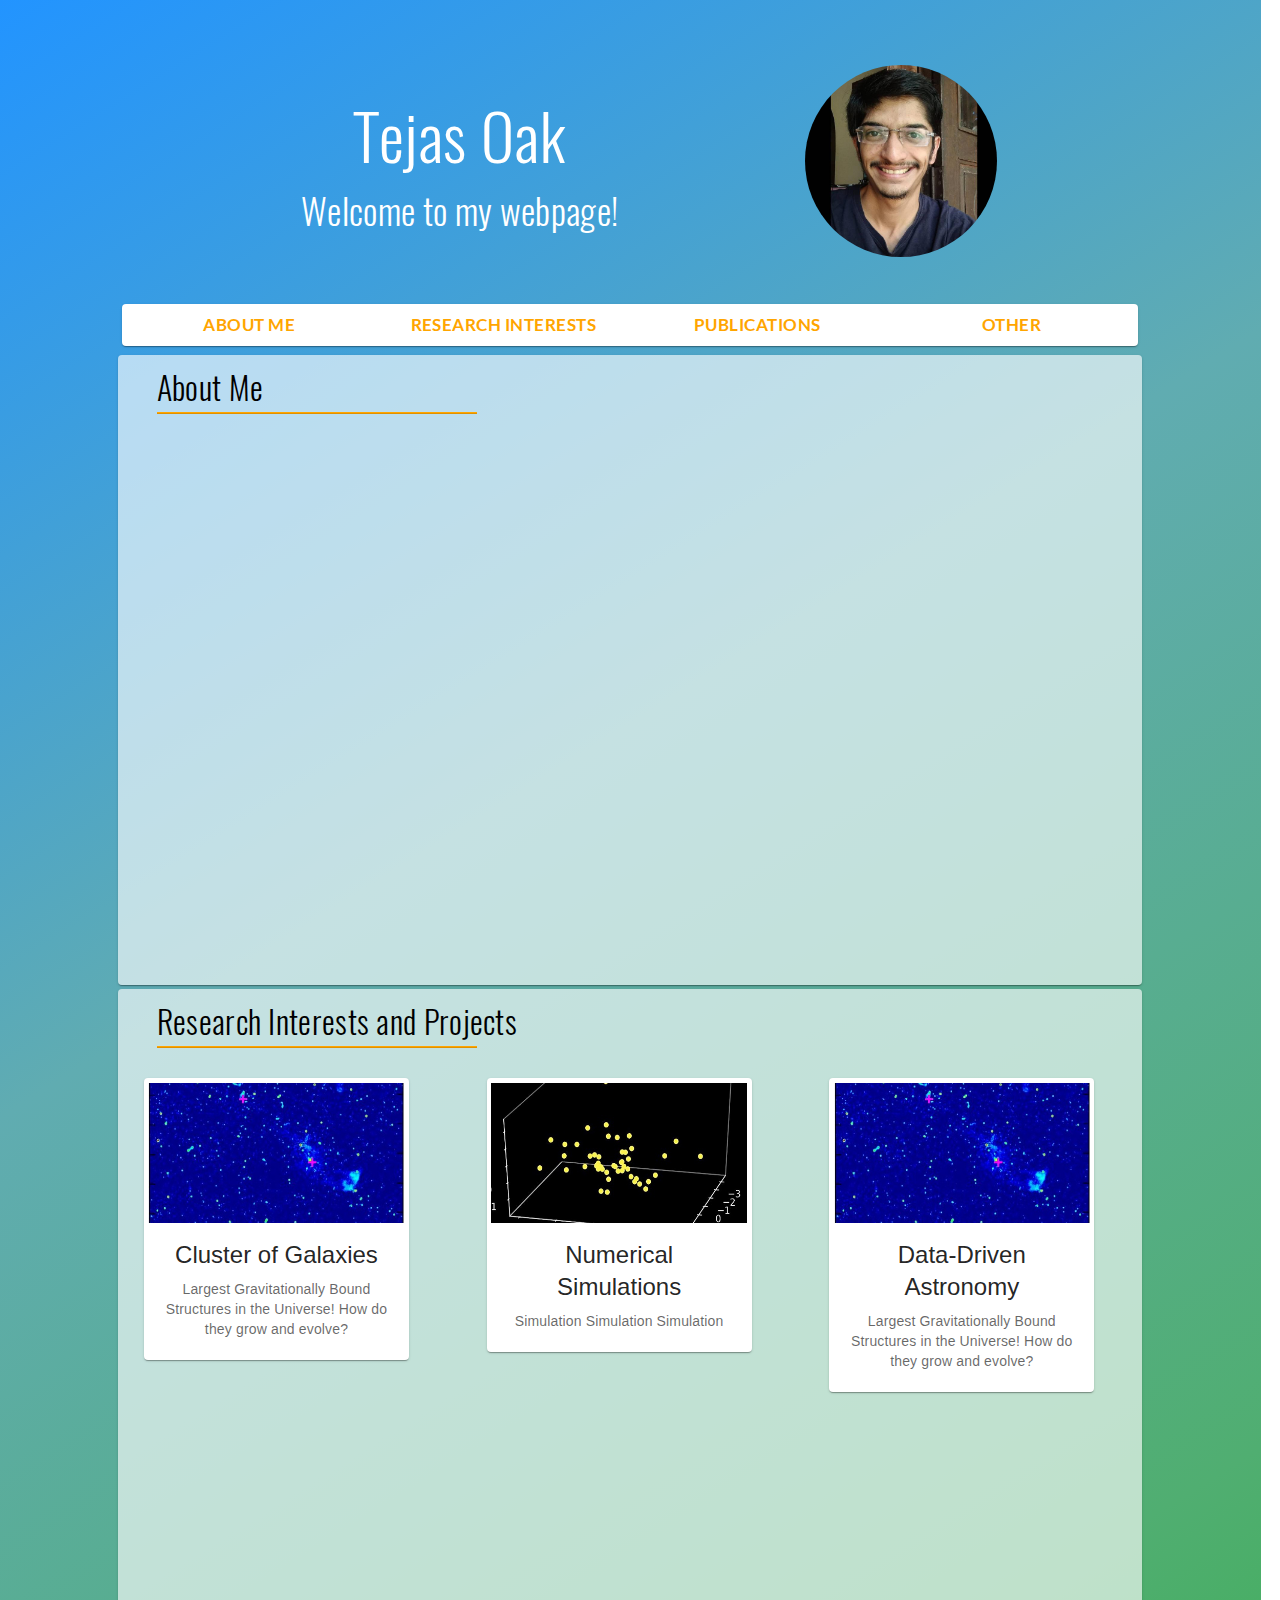
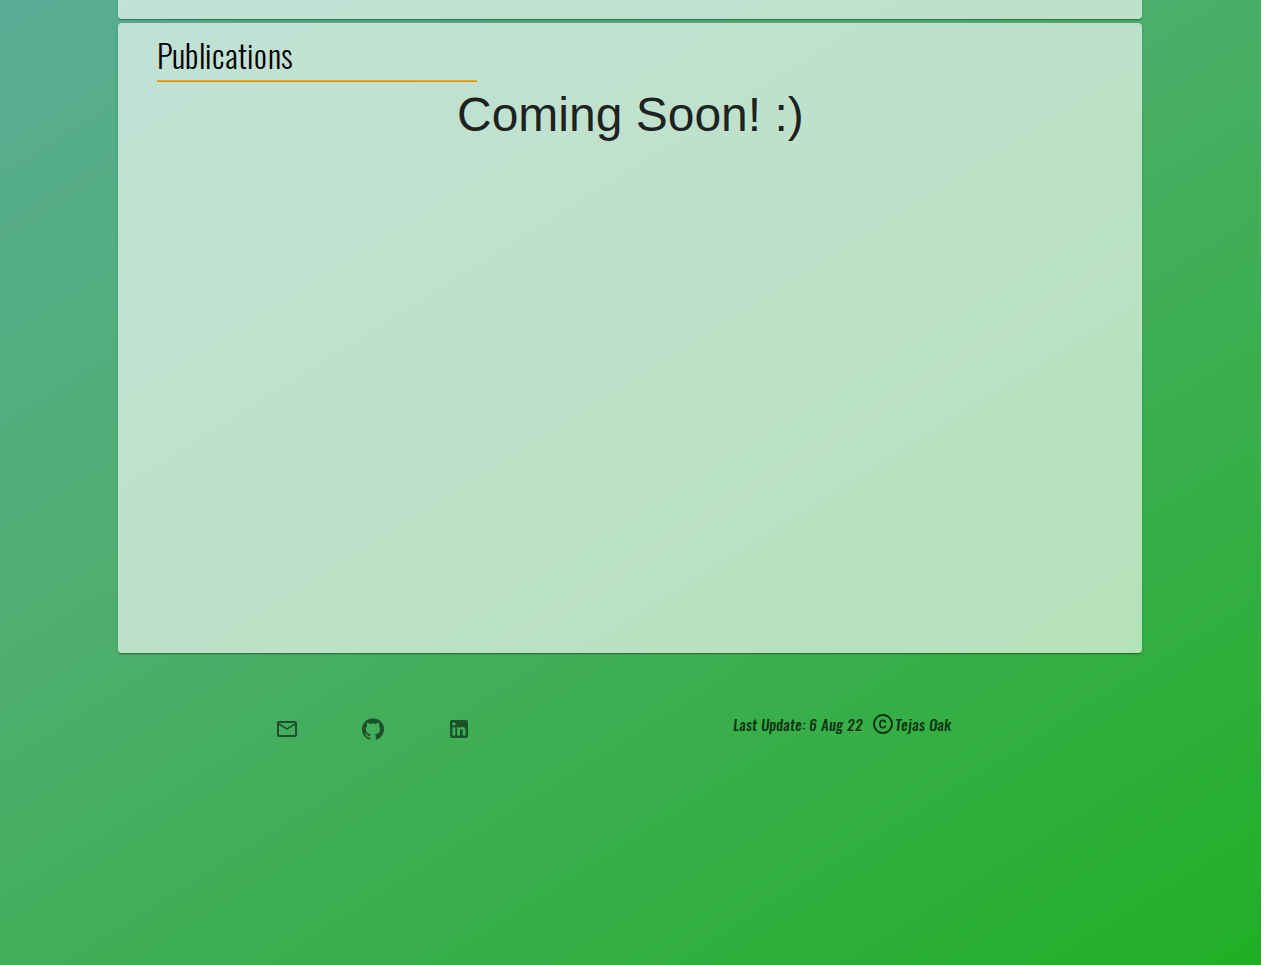
==== index.html @ af574f29 "Dynamics Added" ====
<!doctype html><html lang="en"><head><meta charset="utf-8"/><meta name="viewport" content="width=device-width,initial-scale=1"/><meta name="theme-color" content="#000000"/><link rel="manifest" href="/manifest.json"/><title>Tejas Oak's Webpage</title><script defer="defer" src="/static/js/main.bc18a4d0.js"></script><link href="/static/css/main.1aecf9fc.css" rel="stylesheet"></head><body><noscript>You need to enable JavaScript to run this app.</noscript><div id="root"></div></body></html>
---- static/css/main.1aecf9fc.css ----
body{-webkit-font-smoothing:antialiased;-moz-osx-font-smoothing:grayscale;font-family:-apple-system,BlinkMacSystemFont,Segoe UI,Roboto,Oxygen,Ubuntu,Cantarell,Fira Sans,Droid Sans,Helvetica Neue,sans-serif;margin:0}code{font-family:source-code-pro,Menlo,Monaco,Consolas,Courier New,monospace}.App{background-image:linear-gradient(328deg,#21af26,#50ae71,#60acb1,#2294ff);height:285vh;text-align:center;width:98.5vw}.App-logo{height:40vmin;pointer-events:none}@media (prefers-reduced-motion:no-preference){.App-logo{-webkit-animation:App-logo-spin 20s linear infinite;animation:App-logo-spin 20s linear infinite}}.App-header{align-items:center;color:#fff;display:flex;flex-direction:column;font-size:calc(10px + 2vmin);justify-content:center;padding-top:2vh}.App-link{color:#61dafb}@-webkit-keyframes App-logo-spin{0%{-webkit-transform:rotate(0deg);transform:rotate(0deg)}to{-webkit-transform:rotate(1turn);transform:rotate(1turn)}}@keyframes App-logo-spin{0%{-webkit-transform:rotate(0deg);transform:rotate(0deg)}to{-webkit-transform:rotate(1turn);transform:rotate(1turn)}}.gridclass{padding-bottom:1vh;padding-top:1vh;width:80vw!important}@font-face{font-family:Lato;src:url(/static/media/Lato-Bold.636be8de934918e38ed9.ttf)}.headerclass{font-size:calc(3.5vw + 2vmin)!important;padding-top:5vw}.headerclass,.subheaderclass{font-family:headerfont!important}.subheaderclass{font-size:calc(2vw + 1.1vmin)!important}.tabclass{align-items:center!important;background-color:#f0f0f0}.navbarstylesticky{position:fixed;top:5vw;width:80vw!important}.navbarbuttonstyle{font-family:Lato!important;font-size:calc(1.05vw + .4vmin)!important;min-inline-size:3vw!important;min-width:10vh!important}.MuiTab-root.Mui-selected,.navbarbuttonstyle{color:orange!important}.avatarstyle{height:15vw!important;margin-bottom:3vw!important;margin-top:3vw!important;width:15vw!important}.aboutmecard{align-items:center!important;background-color:hsla(0,0%,100%,.637)!important;display:inline-block!important;height:70vh;overflow-x:hidden;overflow-y:hidden;width:80vw}@font-face{font-family:headerfont;src:url(/static/media/Oswald-Light.053299f7e6177eec7003.ttf)}.headerstyle{color:#000;font-family:headerfont!important;font-size:2rem!important;padding-left:3vw;padding-top:1vh}.dividerstyle{background-color:orange;height:.1rem!important;margin-bottom:.5vh!important;margin-left:3vw!important;width:25vw}.boxstyle{flex-direction:row!important;height:60vh;text-align:center!important}.cardstyle{color:grey;margin:2vw!important;max-height:60vh!important;max-width:20vw!important;padding:.5vh;text-align:center}.layout{align-items:center;height:15vh;padding-inline:9vw;padding-top:1vh}@font-face{font-family:footerfont;src:url(/static/media/Oswald-MediumItalic.b752ca1e8173b39b9d53.ttf)}.copyrightstyle{align-items:center!important;color:rgba(0,0,0,.712);display:flex!important;font-family:footerfont;font-size:.95rem!important;padding-inline:8vw;padding-bottom:1vh}
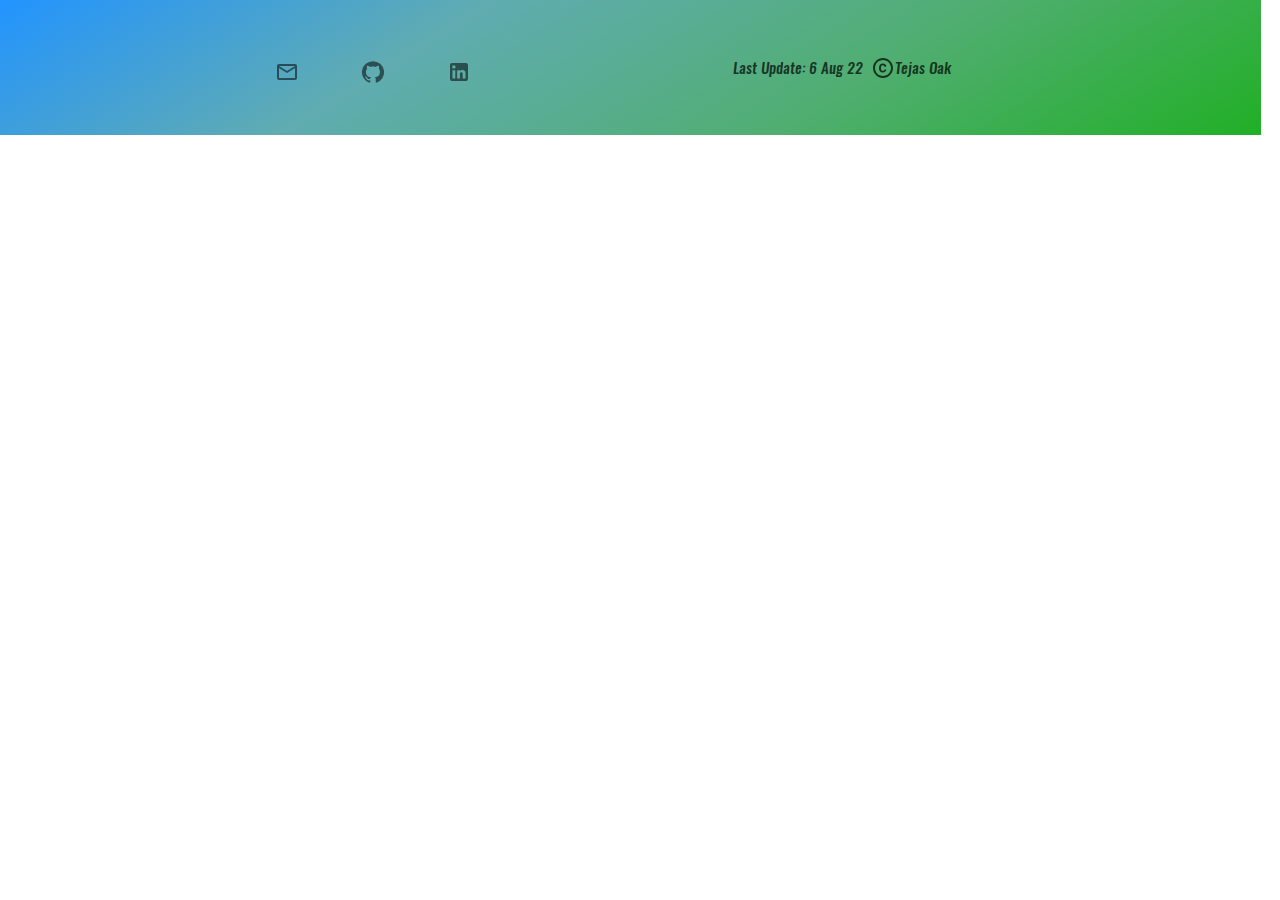
==== commit e4248d32: "structure complete" ====
--- a/index.html
+++ b/index.html
@@ -1 +1 @@
-<!doctype html><html lang="en"><head><meta charset="utf-8"/><meta name="viewport" content="width=device-width,initial-scale=1"/><meta name="theme-color" content="#000000"/><link rel="manifest" href="/manifest.json"/><title>Tejas Oak's Webpage</title><script defer="defer" src="/static/js/main.bc18a4d0.js"></script><link href="/static/css/main.1aecf9fc.css" rel="stylesheet"></head><body><noscript>You need to enable JavaScript to run this app.</noscript><div id="root"></div></body></html>+<!doctype html><html lang="en"><head><meta charset="utf-8"/><meta name="viewport" content="width=device-width,initial-scale=1"/><meta name="theme-color" content="#000000"/><link rel="manifest" href="/manifest.json"/><title>Tejas Oak's Webpage</title><script defer="defer" src="/static/js/main.95c76284.js"></script><link href="/static/css/main.f0673854.css" rel="stylesheet"></head><body><noscript>You need to enable JavaScript to run this app.</noscript><div id="root"></div></body></html>--- a/static/css/main.f0673854.css
+++ b/static/css/main.f0673854.css
@@ -0,0 +1 @@
+body{-webkit-font-smoothing:antialiased;-moz-osx-font-smoothing:grayscale;font-family:-apple-system,BlinkMacSystemFont,Segoe UI,Roboto,Oxygen,Ubuntu,Cantarell,Fira Sans,Droid Sans,Helvetica Neue,sans-serif;margin:0}code{font-family:source-code-pro,Menlo,Monaco,Consolas,Courier New,monospace}.App{background-image:linear-gradient(328deg,#21af26,#50ae71,#60acb1,#2294ff);height:-webkit-fit-content!important;height:-moz-fit-content!important;height:fit-content!important;text-align:center;width:98.5vw}.App-logo{height:40vmin;pointer-events:none}@media (prefers-reduced-motion:no-preference){.App-logo{-webkit-animation:App-logo-spin 20s linear infinite;animation:App-logo-spin 20s linear infinite}}.App-header{align-items:center;color:#fff;display:flex;flex-direction:column;font-size:calc(10px + 2vmin);justify-content:center;padding-top:2vh}.App-link{color:#61dafb}@-webkit-keyframes App-logo-spin{0%{-webkit-transform:rotate(0deg);transform:rotate(0deg)}to{-webkit-transform:rotate(1turn);transform:rotate(1turn)}}@keyframes App-logo-spin{0%{-webkit-transform:rotate(0deg);transform:rotate(0deg)}to{-webkit-transform:rotate(1turn);transform:rotate(1turn)}}.gridclass{padding-bottom:1vh;padding-top:1vh;width:80vw!important}@font-face{font-family:Lato;src:url(/static/media/Lato-Regular.9d883d540ee2b4de8024.ttf)}.headerclass{font-size:calc(3.5vw + 2vmin)!important;padding-top:5vw}.headerclass,.subheaderclass{font-family:headerfont!important}.subheaderclass{font-size:calc(2vw + 1.1vmin)!important}.tabclass{align-items:center!important;background-color:#f0f0f0}.navbarstylesticky{position:fixed;top:5vw;width:80vw!important}.navbarbackgroundstyle,.navbarbuttonstyle{background-color:#f0f0f0!important}.navbarbuttonstyle{color:#000!important;font-family:Lato!important;font-size:calc(1.3vw + .4vmin)!important;min-inline-size:3vw!important;min-width:10vh!important}.MuiTab-root.Mui-selected{color:orange!important}.avatarstyle{height:15vw!important;margin-bottom:3vw!important;margin-top:3vw!important;width:15vw!important}.aboutmecard{align-items:center!important;background-color:rgba(255,252,250,.747)!important;display:inline-block!important;max-height:-webkit-fit-content;max-height:-moz-fit-content;max-height:fit-content;min-height:60vh;overflow-x:hidden;overflow-y:hidden;width:80vw}@font-face{font-family:LatoCard;src:url(/static/media/Lato-Italic.a9f3ee269217f44df65f.ttf)}.headerstyle{color:#000;font-family:headerfont!important;font-size:2rem!important;padding-left:3vw;padding-top:1vh}.dividerstyle{background-color:orange;height:.1rem!important;margin-bottom:.5vh!important;margin-left:3vw!important;width:25vw}.boxstyle{flex-direction:row!important;text-align:center!important}.cardgridstyle{display:flex;flex-direction:row;margin-bottom:1.5vh!important;margin-top:6vh!important;max-height:30vw}.cardcontentstyle{margin:.2vh!important}.cardfontstyle{font-family:LatoCard!important;font-size:calc(2.25vw - .7vmin)!important;margin:.1vw!important}.cardstyle{max-height:45vw;max-width:25vw!important;padding-inline:1vw}.layout{align-items:center;height:15vh;padding-inline:9vw;padding-top:1vh}@font-face{font-family:footerfont;src:url(/static/media/Oswald-MediumItalic.b752ca1e8173b39b9d53.ttf)}.copyrightstyle{align-items:center!important;color:rgba(0,0,0,.712);display:flex!important;font-family:footerfont;font-size:.95rem!important;padding-inline:8vw;padding-bottom:1vh}@font-face{font-family:LatoBold;src:url(/static/media/Lato-BoldItalic.fd32b4dea61508c37b78.ttf)}@font-face{font-family:headerfont;src:url(/static/media/Oswald-Light.053299f7e6177eec7003.ttf)}.projectpagestyle{align-items:center!important;padding-inline:10vw!important;padding-top:5vh!important}.pageheaderstyle{color:#fff;font-family:headerfont!important;font-size:6vw!important;padding-bottom:1vh;padding-left:3vw !;padding-top:1vh}.pagedividerstyle{background-color:orange!important;height:.1rem!important;margin-bottom:.5vh!important;margin-left:3vw!important;width:25vw}.paperstyle{background-color:rgba(255,252,250,.747)!important}.sectionheaderstyle{color:#535f6b;font-family:headerfont!important;font-size:3.5vw!important;padding-left:3vw!important;padding-top:3vh!important;text-align:left}.sectiondividerstyle{background-color:orange!important;height:.1rem!important;margin-bottom:2.5vh!important;margin-left:3vw!important;width:18vw}.projectnamestyle{color:#000;font-family:LatoBold!important;font-size:1.8vw!important;padding-top:1.5vh}.projectdividerstyle{align-items:center!important;padding-left:10vw!important}.homebuttonstyle{background-color:#fff!important;color:#000!important;margin-left:2vw!important}.descriptionclass{font-family:Lato!important;font-size:calc(1.2vw + .01vmin)!important;padding-bottom:2vh}.videocontainerstyle{padding-top:2vh;position:relative;width:100%}.videostyle{height:25vw!important;margin-bottom:2vh;width:40vw!important}.avatarstyle{height:17vw!important;margin-left:3vw!important;margin:3vh;width:17vw!important}.gridstyle{align-items:center!important;justify-content:center!important;padding-inline:2.5vh!important;padding-bottom:2vh!important;text-align:left!important}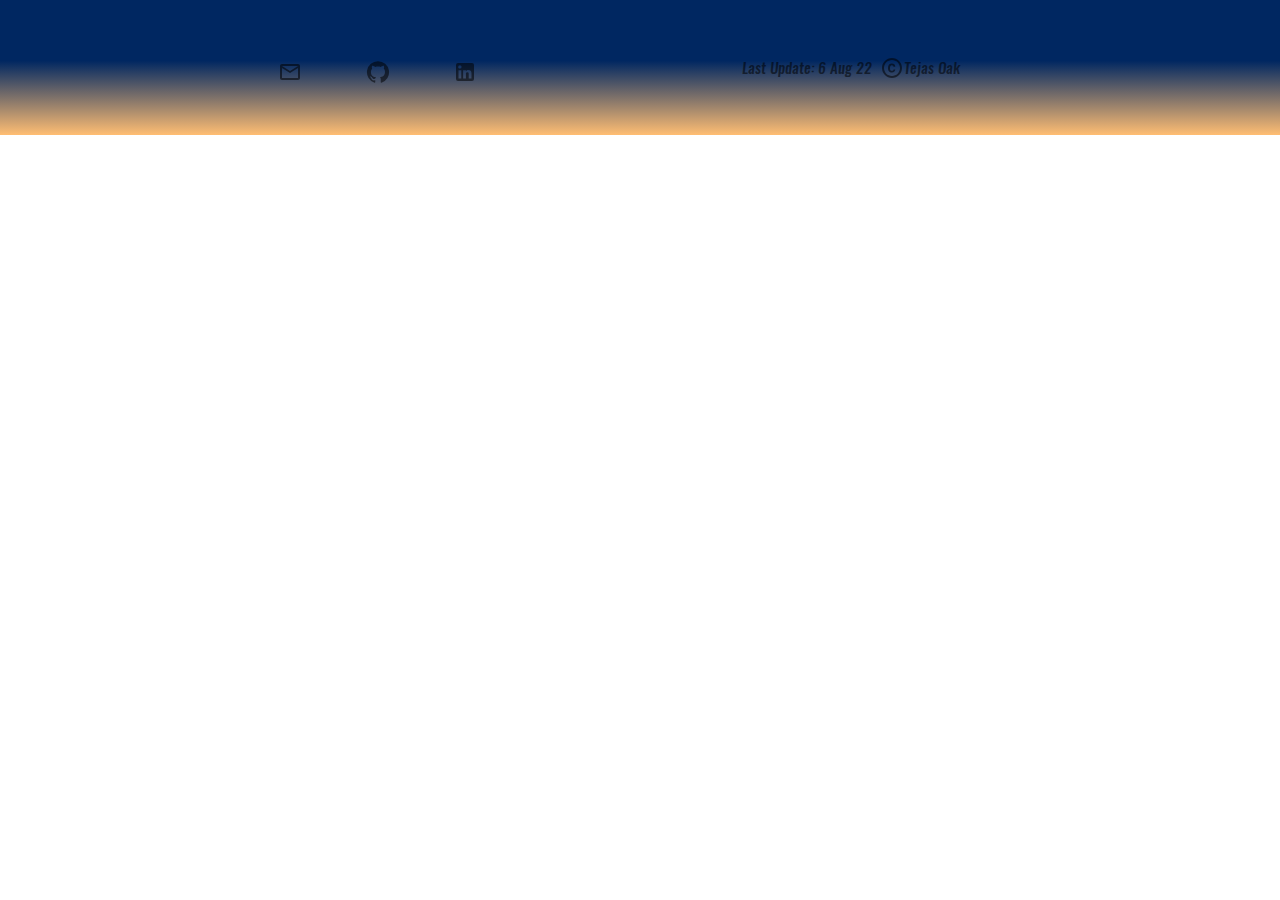
==== commit 0eee6d24: "landing page content edited responsive" ====
--- a/index.html
+++ b/index.html
@@ -1 +1 @@
-<!doctype html><html lang="en"><head><meta charset="utf-8"/><meta name="viewport" content="width=device-width,initial-scale=1"/><meta name="theme-color" content="#000000"/><link rel="manifest" href="/manifest.json"/><title>Tejas Oak's Webpage</title><script defer="defer" src="/static/js/main.95c76284.js"></script><link href="/static/css/main.f0673854.css" rel="stylesheet"></head><body><noscript>You need to enable JavaScript to run this app.</noscript><div id="root"></div></body></html>+<!doctype html><html lang="en"><head><meta charset="utf-8"/><meta name="viewport" content="width=device-width,initial-scale=1"/><meta name="theme-color" content="#000000"/><link rel="manifest" href="/manifest.json"/><title>Tejas Oak's Webpage</title><script defer="defer" src="/static/js/main.6a63891c.js"></script><link href="/static/css/main.8ea96d04.css" rel="stylesheet"></head><body><noscript>You need to enable JavaScript to run this app.</noscript><div id="root"></div></body></html>--- a/static/css/main.8ea96d04.css
+++ b/static/css/main.8ea96d04.css
@@ -0,0 +1 @@
+body{-webkit-font-smoothing:antialiased;-moz-osx-font-smoothing:grayscale;font-family:-apple-system,BlinkMacSystemFont,Segoe UI,Roboto,Oxygen,Ubuntu,Cantarell,Fira Sans,Droid Sans,Helvetica Neue,sans-serif;margin:0}code{font-family:source-code-pro,Menlo,Monaco,Consolas,Courier New,monospace}.App{background-image:linear-gradient(180deg,#002761 45%,#ff88008c);height:-webkit-fit-content!important;height:-moz-fit-content!important;height:fit-content!important;text-align:center;width:100%}.App-logo{height:40vmin;pointer-events:none}@media (prefers-reduced-motion:no-preference){.App-logo{-webkit-animation:App-logo-spin 20s linear infinite;animation:App-logo-spin 20s linear infinite}}.App-header{align-items:center;color:#fff;display:flex;flex-direction:column;font-size:calc(10px + 2vmin);justify-content:center;padding-top:2vh}.App-link{color:#61dafb}@-webkit-keyframes App-logo-spin{0%{-webkit-transform:rotate(0deg);transform:rotate(0deg)}to{-webkit-transform:rotate(1turn);transform:rotate(1turn)}}@keyframes App-logo-spin{0%{-webkit-transform:rotate(0deg);transform:rotate(0deg)}to{-webkit-transform:rotate(1turn);transform:rotate(1turn)}}.gridclass{padding-bottom:1vh;padding-top:1vh;width:80vw!important}@font-face{font-family:Lato;src:url(/static/media/Lato-Regular.9d883d540ee2b4de8024.ttf)}.verticledividerstyle{align-self:center!important;background-color:#fff!important;height:5vw!important;margin-left:3vw!important;width:.1rem!important}.headerclass{font-size:calc(3.5vw + 2vmin)!important}.headerclass,.subheaderclass{font-family:headerfont!important;padding-bottom:1.5vw;padding-top:1.5vw}.subheaderclass{font-size:calc(2vw + 1.1vmin)!important}.tabclass{align-items:center!important;background-color:#f0f0f0}.navbarstylesticky{position:fixed;top:5vw;width:80vw!important}.navbarbackgroundstyle,.navbarbuttonstyle{background-color:#f0f0f0!important}.navbarbuttonstyle{color:#000!important;font-family:Lato!important;font-size:1.2vw!important;min-inline-size:3vw!important;min-width:10vh!important}.MuiTab-root.Mui-selected{color:orange!important}.avatarstyle{height:15vw!important;margin-bottom:3vw!important;margin-top:3vw!important;width:15vw!important}.aboutmecard{align-items:center!important;background-color:rgba(255,252,250,.747)!important;display:inline-block!important;max-height:-webkit-fit-content;max-height:-moz-fit-content;max-height:fit-content;min-height:60vh;overflow-x:hidden;overflow-y:hidden;width:80vw}@font-face{font-family:LatoCard;src:url(/static/media/Lato-Italic.a9f3ee269217f44df65f.ttf)}.headerstyle{color:#000;font-family:headerfont!important;font-size:calc(3.5vh + .5vw)!important;padding-left:3vw;padding-top:2.1vh;vertical-align:middle!important}.dividerstyle{background-color:orange;height:.1rem!important;margin-bottom:.5vh!important;margin-left:3vw!important;width:25vw}.boxstyle{flex-direction:row!important;text-align:center!important}.cardgridstyle{display:flex;flex-direction:row;margin-bottom:1.5vh!important;margin-top:6vh!important;max-height:30vw}.cardcontentstyle{margin:.2vh!important}.cardfontstyle{font-family:LatoCard!important;font-size:calc(2.25vw - .7vmin)!important;margin:.1vw!important}.cardstyle{max-height:45vw;max-width:25vw!important;padding-inline:1vw}@font-face{font-family:latoDesc;src:url(/static/media/Lato-Regular.9d883d540ee2b4de8024.ttf)}.avatarstyle{height:12vw!important;width:12vw!important}.avatarcontainerstyle{align-items:center!important;vertical-align:middle!important}.descriptiongridstyle{flex-direction:row!important;padding-left:2.5vw!important;padding-top:1vw!important;text-align:left!important}.descriptiontextstyle{font-family:latoDesc!important}.buttongridstyle{padding-left:2vw!important;padding-top:2vh}.cvbuttonstyle{background-color:#e09304!important;font-size:calc(1.1vh + .3vw)!important;height:5vh!important}.iconbuttonstyle{color:#000!important}.layout{align-items:center;height:15vh;padding-inline:9vw;padding-top:1vh}@font-face{font-family:footerfont;src:url(/static/media/Oswald-MediumItalic.b752ca1e8173b39b9d53.ttf)}.copyrightstyle{align-items:center!important;color:rgba(0,0,0,.541);display:flex!important;font-family:footerfont;font-size:calc(1.02vw + .2vmin)!important;padding-inline:8vw;padding-bottom:1vh}@font-face{font-family:LatoBold;src:url(/static/media/Lato-BoldItalic.fd32b4dea61508c37b78.ttf)}@font-face{font-family:headerfont;src:url(/static/media/Oswald-Light.053299f7e6177eec7003.ttf)}.pagedividerstyle{background-color:orange!important;height:.1rem!important;margin-bottom:.5vh!important;margin-left:3vw!important;width:25vw}.paperstyle{background-color:rgba(255,252,250,.747)!important}.sectionheaderstyle{color:#535f6b;font-family:headerfont!important;font-size:3.5vw!important;padding-left:3vw!important;padding-top:3vh!important;text-align:left}.sectiondividerstyle{background-color:orange!important;height:.1rem!important;margin-bottom:2.5vh!important;margin-left:3vw!important;width:18vw}.projectnamestyle{color:#000;font-family:LatoBold!important;font-size:1.8vw!important;padding-top:1.5vh}.projectdividerstyle{align-items:center!important;padding-left:10vw!important}.homebuttonstyle{background-color:#fff!important;color:#000!important;margin-left:2vw!important}.descriptionclass{font-family:Lato!important;font-size:calc(1.2vw + .01vmin)!important;padding-bottom:2vh}.videocontainerstyle{padding-top:2vh;position:relative;width:100%}.videostyle{height:25vw!important;margin-bottom:2vh;width:40vw!important}.avatarstyle{height:17vw!important;margin-left:3vw!important;margin:3vh;width:17vw!important}.gridstyle{align-items:center!important;justify-content:center!important;padding-inline:2.5vh!important;padding-bottom:2vh!important;text-align:left!important}.projectpagestyle{align-items:center!important;padding-inline:10vw!important;padding-top:5vh!important}.cvdivstyle{height:100vh!important;overflow-x:hidden!important;overflow-y:hidden!important;position:relative!important;width:80vw!important}.innerdivstyle{height:10vh!important;left:0!important;opacity:0!important;position:absolute!important;top:0!important;width:80vw!important;z-index:5}.cvstyle{height:80vh!important;overflow-x:hidden!important;width:80vw!important}.pageheaderstyle{color:#fff;font-family:headerfont!important;font-size:6vw!important;padding-bottom:1vh;padding-left:3vw !;padding-top:1vh}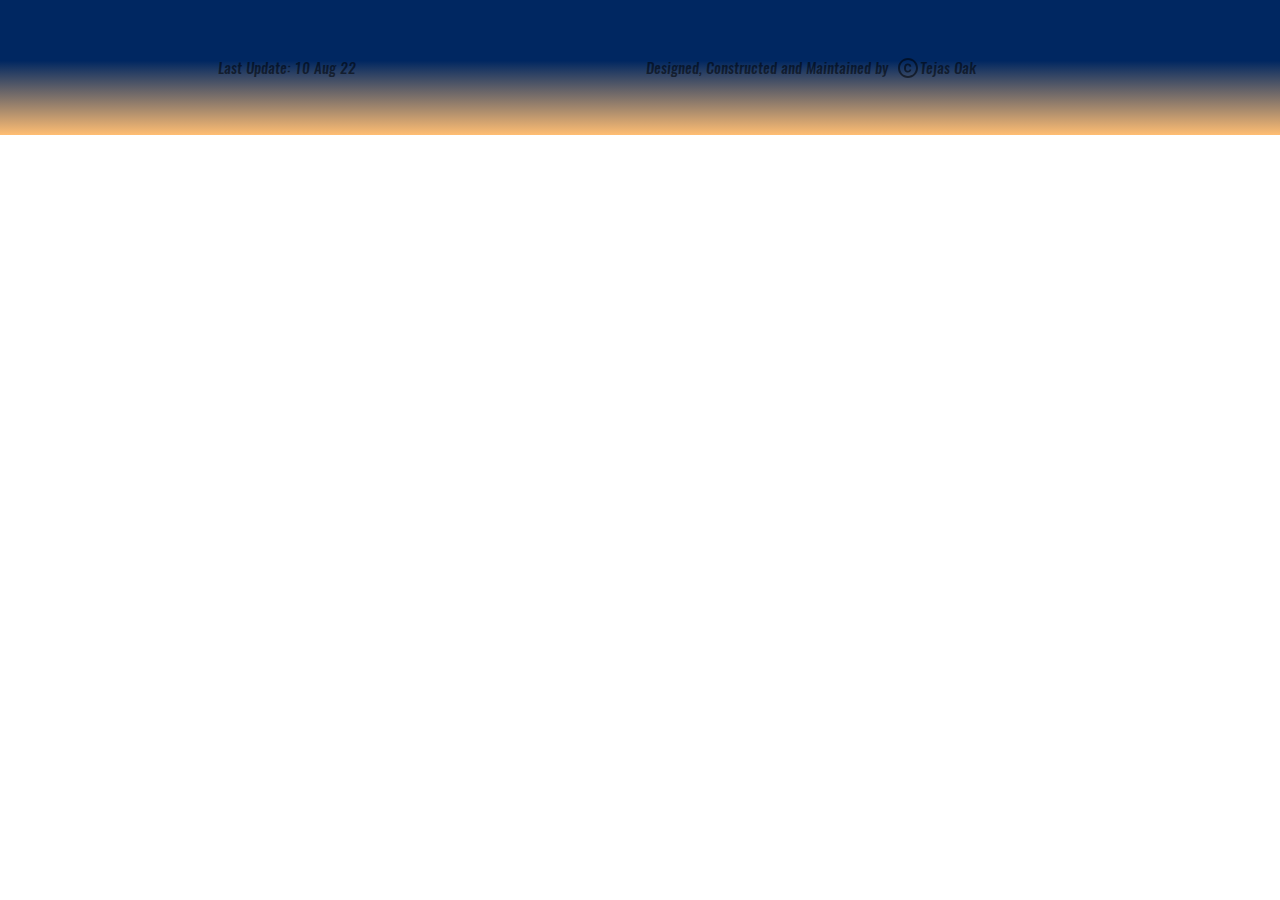
==== commit bafabb34: "100822-2" ====
--- a/index.html
+++ b/index.html
@@ -1 +1 @@
-<!doctype html><html lang="en"><head><meta charset="utf-8"/><meta name="viewport" content="width=device-width,initial-scale=1"/><meta name="theme-color" content="#000000"/><link rel="manifest" href="/manifest.json"/><title>Tejas Oak's Webpage</title><script defer="defer" src="/static/js/main.6a63891c.js"></script><link href="/static/css/main.8ea96d04.css" rel="stylesheet"></head><body><noscript>You need to enable JavaScript to run this app.</noscript><div id="root"></div></body></html>+<!doctype html><html lang="en"><head><meta charset="utf-8"/><meta name="viewport" content="width=device-width,initial-scale=1"/><meta name="theme-color" content="#000000"/><link rel="manifest" href="/manifest.json"/><title>Tejas Oak's Webpage</title><script defer="defer" src="/static/js/main.c999497d.js"></script><link href="/static/css/main.d7de5067.css" rel="stylesheet"></head><body><noscript>You need to enable JavaScript to run this app.</noscript><div id="root"></div></body></html>--- a/static/css/main.d7de5067.css
+++ b/static/css/main.d7de5067.css
@@ -0,0 +1 @@
+body{-webkit-font-smoothing:antialiased;-moz-osx-font-smoothing:grayscale;font-family:-apple-system,BlinkMacSystemFont,Segoe UI,Roboto,Oxygen,Ubuntu,Cantarell,Fira Sans,Droid Sans,Helvetica Neue,sans-serif;margin:0}code{font-family:source-code-pro,Menlo,Monaco,Consolas,Courier New,monospace}.App{background-image:linear-gradient(180deg,#002761 45%,#ff88008c);height:-webkit-fit-content!important;height:-moz-fit-content!important;height:fit-content!important;text-align:center;width:100%}.App-logo{height:40vmin;pointer-events:none}@media (prefers-reduced-motion:no-preference){.App-logo{-webkit-animation:App-logo-spin 20s linear infinite;animation:App-logo-spin 20s linear infinite}}.App-header{align-items:center;color:#fff;display:flex;flex-direction:column;font-size:calc(10px + 2vmin);justify-content:center;padding-top:2vh}.App-link{color:#61dafb}@-webkit-keyframes App-logo-spin{0%{-webkit-transform:rotate(0deg);transform:rotate(0deg)}to{-webkit-transform:rotate(1turn);transform:rotate(1turn)}}@keyframes App-logo-spin{0%{-webkit-transform:rotate(0deg);transform:rotate(0deg)}to{-webkit-transform:rotate(1turn);transform:rotate(1turn)}}.gridclass{padding-bottom:1vh;padding-top:1vh;width:80vw!important}@font-face{font-family:Lato;src:url(/static/media/Lato-Regular.9d883d540ee2b4de8024.ttf)}.verticledividerstyle{align-self:center!important;background-color:#fff!important;height:5vw!important;margin-left:3vw!important;width:.1rem!important}.headerclass{font-size:calc(3vw + 3vh)!important}.headerclass,.subheaderclass{font-family:headerfont!important;padding-bottom:1.5vw;padding-top:1.5vw}.subheaderclass{font-size:calc(2vw + 1.1vmin)!important}.tabclass{align-items:center!important;background-color:#f0f0f0}.navbarstylesticky{position:fixed;top:5vw;width:80vw!important}.navbarbackgroundstyle,.navbarbuttonstyle{background-color:#f0f0f0!important}.navbarbuttonstyle{color:#000!important;font-family:Lato!important;font-size:1.2vw!important;min-inline-size:3vw!important;min-width:10vh!important}.MuiTab-root.Mui-selected{color:orange!important}.aboutmecard{align-items:center!important;background-color:rgba(255,252,250,.747)!important;display:inline-block!important;max-height:-webkit-fit-content;max-height:-moz-fit-content;max-height:fit-content;min-height:60vh;overflow-x:hidden;overflow-y:hidden;width:80vw}@font-face{font-family:LatoCard;src:url(/static/media/Lato-Italic.a9f3ee269217f44df65f.ttf)}.headerstyle{color:#000;font-family:headerfont!important;font-size:calc(2vw + 2vh)!important;padding-left:calc(2.5vh + 1vw)!important;padding-top:2.1vh;vertical-align:middle!important}.dividerstyle{background-color:orange;height:.1rem!important;margin-bottom:.5vh!important;margin-left:calc(2.5vh + 1vw)!important;width:25vw}.boxstyle{flex-direction:row!important;text-align:center!important}.cardgridstyle{display:flex;flex-direction:row;margin-bottom:1.5vh!important;margin-top:6vh!important;max-height:30vw}.cardcontentstyle{margin:.2vh!important}.cardfontstyle{font-family:LatoCard!important;font-size:calc(1vw + 1vh)!important;margin:.1vw!important}.cardstyle{max-height:45vw;max-width:25vw!important;padding-inline:1vw}@font-face{font-family:latoDesc;src:url(/static/media/Lato-Regular.9d883d540ee2b4de8024.ttf)}.avatarstyle{border:.5vh solid #000!important;margin-bottom:3vw!important}.avatarcontainerstyle{align-items:center!important;padding-bottom:3.5vw}.avatarmobilestyle{border:.5vh solid #000!important;height:15vh!important;margin-inline:22.5vw;margin-bottom:3vw!important;margin-top:3vw!important;width:15vh!important}.descriptiongridstyle{flex-direction:row!important;padding-top:1vw!important;padding-inline:calc(3vh + 1vw)!important;text-align:left!important}.descriptiontextstyle{font-family:latoDesc!important;justify-content:center!important}.buttongridstyle{padding-top:2vh;padding-inline:3vh!important;padding-bottom:2vh!important}.cvbuttonstyle{background-color:#e09304!important;font-size:calc(1.1vh + .3vw)!important;height:5vh!important}.iconbuttonstyle{color:#000!important}.layout{align-items:center;height:15vh;padding-inline:9vw;padding-top:1vh}@font-face{font-family:footerfont;src:url(/static/media/Oswald-MediumItalic.b752ca1e8173b39b9d53.ttf)}.copyrightstyle{align-items:center!important;color:rgba(0,0,0,.541);display:flex!important;font-family:footerfont;font-size:calc(.7vh + .7vw)!important;padding-inline:8vw;padding-bottom:1vh}@font-face{font-family:LatoBold;src:url(/static/media/Lato-BoldItalic.fd32b4dea61508c37b78.ttf)}@font-face{font-family:headerfont;src:url(/static/media/Oswald-Light.053299f7e6177eec7003.ttf)}.pageheaderstyle{padding-left:3vw !}.pagedividerstyle{background-color:orange!important;height:.1rem!important;margin-bottom:.5vh!important;margin-left:3vw!important;width:25vw}.paperstyle{background-color:rgba(255,252,250,.747)!important}.sectionheaderstyle{color:rgba(0,0,0,.918)!important;font-family:headerfont!important;font-size:calc(2vh + 2vw)!important;padding-left:3vw!important;padding-top:3vh!important;text-align:left}.sectiondividerstyle{background-color:orange!important;height:.1rem!important;margin-bottom:2.5vh!important;margin-left:3vw!important;width:18vw}.projectnamestyle{color:#000;font-family:LatoBold!important;font-size:calc(1vw + 1.2vh)!important;padding-top:1.5vh}.projectdividerstyle{align-items:center!important;padding-left:10vw!important}.homebuttonstyle{background-color:#fff!important;color:#000!important;margin-left:2vw!important}.descriptionclass{align-self:center!important;justify-content:center!important}.descriptionclass,.videodescriptionclass{font-family:Lato!important;font-size:calc(.9vw + 1.05vh)!important;padding-bottom:calc(1vw + .5vh);padding-top:calc(1vw + .5vh)}.videodescriptionclass{margin-inline:2.5vw!important}.videocontainerstyle{padding-top:2vh;position:relative;width:100%}.videostyle{height:25vw!important;margin-bottom:2vh;width:40vw!important}.avatarstyle{height:17vw!important;margin-left:3vw!important;margin:3vh;width:17vw!important}.gridstyle{align-items:center!important;justify-content:center!important;padding-inline:2.5vh!important;padding-bottom:2vh!important;text-align:left!important}.projectpagestyle{align-items:center!important;padding-inline:10vw!important;padding-top:5vh!important}.cvdivstyle{height:100vh!important;overflow-x:hidden!important;overflow-y:hidden!important;position:relative!important;width:80vw!important}.innerdivstyle{height:10vh!important;left:0!important;opacity:0!important;position:absolute!important;top:0!important;width:80vw!important;z-index:5}.cvstyle{height:80vh!important;overflow-x:hidden!important;width:80vw!important}.pageheaderstyle{color:#fff;font-family:headerfont!important;font-size:calc(3vh + 3vw)!important;padding-bottom:1vh;padding-top:1vh}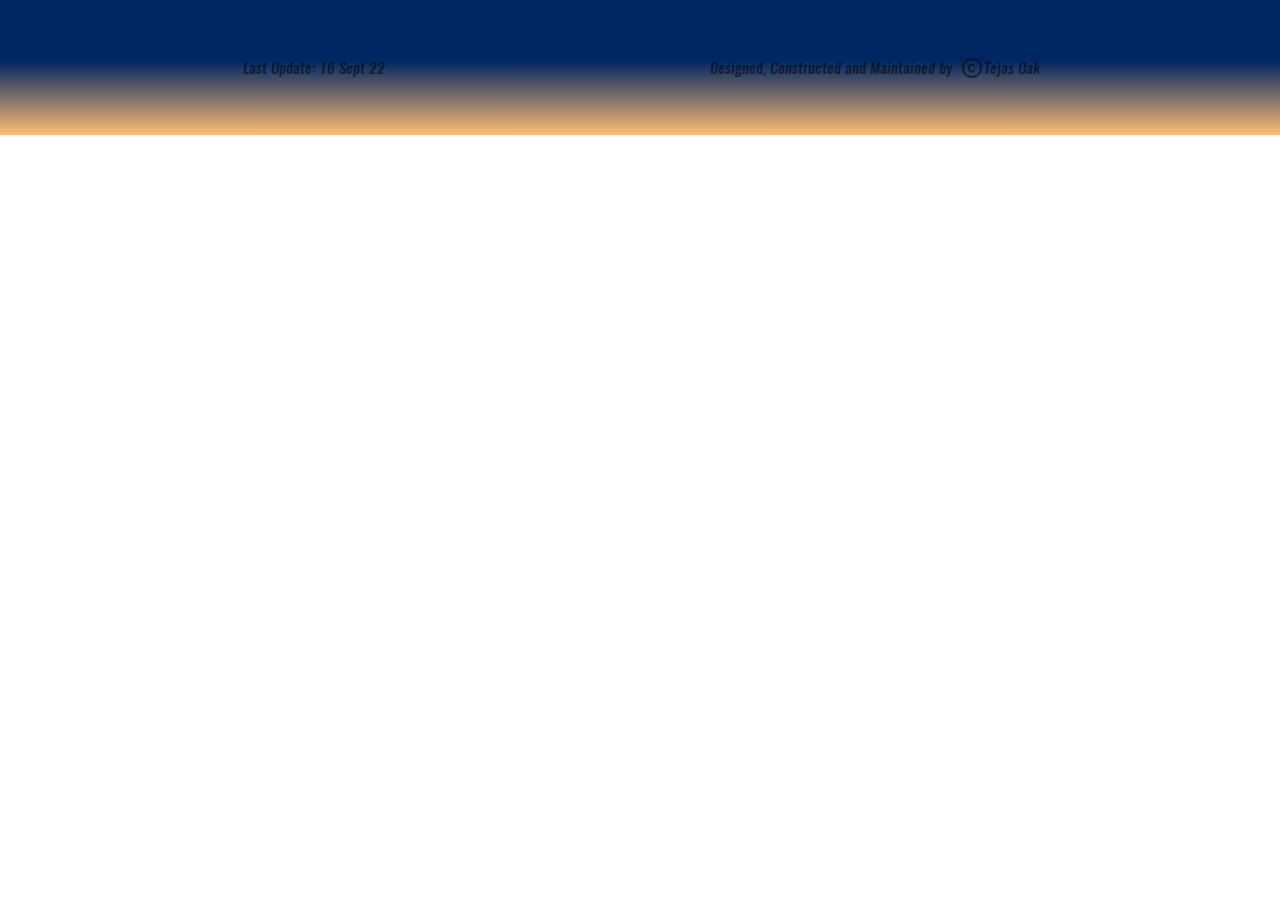
==== commit 7e17cd04: "160922" ====
--- a/index.html
+++ b/index.html
@@ -1 +1 @@
-<!doctype html><html lang="en"><head><meta charset="utf-8"/><meta name="viewport" content="width=device-width,initial-scale=1"/><meta name="theme-color" content="#000000"/><link rel="manifest" href="/manifest.json"/><title>Tejas Oak's Webpage</title><script defer="defer" src="/static/js/main.c999497d.js"></script><link href="/static/css/main.d7de5067.css" rel="stylesheet"></head><body><noscript>You need to enable JavaScript to run this app.</noscript><div id="root"></div></body></html>+<!doctype html><html lang="en"><head><meta charset="utf-8"/><link rel="icon" href="/gal_logo.jpg"/><meta name="viewport" content="width=device-width,initial-scale=1"/><meta name="theme-color" content="#000000"/><link rel="manifest" href="/manifest.json"/><title>Tejas Oak's Webpage</title><script defer="defer" src="/static/js/main.997dd45f.js"></script><link href="/static/css/main.ca24a037.css" rel="stylesheet"></head><body><noscript>You need to enable JavaScript to run this app.</noscript><div id="root"></div></body></html>--- a/static/css/main.ca24a037.css
+++ b/static/css/main.ca24a037.css
@@ -0,0 +1 @@
+body{-webkit-font-smoothing:antialiased;-moz-osx-font-smoothing:grayscale;font-family:-apple-system,BlinkMacSystemFont,Segoe UI,Roboto,Oxygen,Ubuntu,Cantarell,Fira Sans,Droid Sans,Helvetica Neue,sans-serif;margin:0}code{font-family:source-code-pro,Menlo,Monaco,Consolas,Courier New,monospace}.App{background-image:linear-gradient(180deg,#002761 45%,#ff88008c);height:-webkit-fit-content!important;height:-moz-fit-content!important;height:fit-content!important;text-align:center;width:100%}.App-logo{height:40vmin;pointer-events:none}@media (prefers-reduced-motion:no-preference){.App-logo{-webkit-animation:App-logo-spin 20s linear infinite;animation:App-logo-spin 20s linear infinite}}.App-header{align-items:center;color:#fff;display:flex;flex-direction:column;font-size:calc(10px + 2vmin);justify-content:center;padding-top:2vh}.App-link{color:#61dafb}@-webkit-keyframes App-logo-spin{0%{-webkit-transform:rotate(0deg);transform:rotate(0deg)}to{-webkit-transform:rotate(1turn);transform:rotate(1turn)}}@keyframes App-logo-spin{0%{-webkit-transform:rotate(0deg);transform:rotate(0deg)}to{-webkit-transform:rotate(1turn);transform:rotate(1turn)}}.gridclass{padding-bottom:1vh;padding-top:1vh;width:80vw!important}@font-face{font-family:Lato;src:url(/static/media/Lato-Regular.9d883d540ee2b4de8024.ttf)}.verticledividerstyle{align-self:center!important;background-color:#fff!important;height:5vw!important;margin-left:3vw!important;width:.1rem!important}.headerclass{font-size:calc(3vw + 3vh)!important}.headerclass,.subheaderclass{font-family:headerfont!important;padding-bottom:1.5vw;padding-top:1.5vw}.subheaderclass{font-size:calc(2vw + 1.1vmin)!important}.tabclass{align-items:center!important;background-color:#f0f0f0}.navbarstylesticky{position:fixed;top:5vw;width:80vw!important}.navbarbackgroundstyle,.navbarbuttonstyle{background-color:#f0f0f0!important}.navbarbuttonstyle{color:#000!important;font-family:Lato!important;font-size:1.2vw!important;min-inline-size:3vw!important;min-width:10vh!important}.MuiTab-root.Mui-selected{color:orange!important}.aboutmecard{align-items:center!important;background-color:rgba(255,252,250,.747)!important;display:inline-block!important;max-height:-webkit-fit-content;max-height:-moz-fit-content;max-height:fit-content;min-height:60vh;overflow-x:hidden;overflow-y:hidden;width:80vw}@font-face{font-family:LatoCard;src:url(/static/media/Lato-Italic.a9f3ee269217f44df65f.ttf)}.headerstyle{color:#000;font-family:headerfont!important;font-size:calc(2vw + 2vh)!important;padding-left:calc(2.5vh + 1vw)!important;padding-top:2.1vh;vertical-align:middle!important}.dividerstyle{background-color:orange;height:.1rem!important;margin-bottom:.5vh!important;margin-left:calc(2.5vh + 1vw)!important;width:25vw}.boxstyle{flex-direction:row!important;text-align:center!important}.cardgridstyle{display:flex;flex-direction:row;margin-bottom:1.5vh!important;margin-top:6vh!important;max-height:30vw}.cardcontentstyle{margin:.2vh!important}.cardfontstyle{font-family:LatoCard!important;font-size:calc(1vw + 1vh)!important;margin:.1vw!important}.cardstyle{max-height:45vw;max-width:25vw!important;padding-inline:1vw}@font-face{font-family:latoDesc;src:url(/static/media/Lato-Regular.9d883d540ee2b4de8024.ttf)}.avatarstyle{border:.5vh solid #000!important;margin-bottom:3vw!important}.avatarcontainerstyle{align-items:center!important;padding-bottom:3.5vw}.avatarmobilestyle{border:.5vh solid #000!important;height:15vh!important;margin-inline:22.5vw;margin-bottom:3vw!important;margin-top:3vw!important;width:15vh!important}.descriptiongridstyle{flex-direction:row!important;padding-top:1vw!important;padding-inline:calc(3vh + 1vw)!important;text-align:left!important}.descriptiontextstyle{font-family:latoDesc!important;justify-content:center!important}.buttongridstyle{padding-top:2vh;padding-inline:3vh!important;padding-bottom:2vh!important}.cvbuttonstyle{background-color:#e09304!important;font-size:calc(1.1vh + .3vw)!important;height:5vh!important}.iconbuttonstyle{color:#000!important}.layout{align-items:center;height:15vh;padding-inline:9vw;padding-top:1vh}@font-face{font-family:footerfont;src:url(/static/media/Oswald-MediumItalic.b752ca1e8173b39b9d53.ttf)}.copyrightstyle{align-items:center!important;color:rgba(0,0,0,.541);display:flex!important;font-family:footerfont;font-size:calc(.7vh + .7vw)!important;padding-bottom:1vh;padding-left:10vw}@font-face{font-family:LatoBold;src:url(/static/media/Lato-BoldItalic.fd32b4dea61508c37b78.ttf)}@font-face{font-family:headerfont;src:url(/static/media/Oswald-Light.053299f7e6177eec7003.ttf)}.pageheaderstyle{padding-left:3vw !}.pagedividerstyle{background-color:orange!important;height:.1rem!important;margin-bottom:.5vh!important;margin-left:3vw!important;width:25vw}.paperstyle{background-color:rgba(255,252,250,.747)!important}.sectionheaderstyle{color:rgba(0,0,0,.918)!important;font-family:headerfont!important;font-size:calc(2vh + 2vw)!important;padding-left:3vw!important;padding-top:3vh!important;text-align:left}.sectiondividerstyle{background-color:orange!important;height:.1rem!important;margin-bottom:2.5vh!important;margin-left:3vw!important;width:18vw}.projectnamestyle{color:#000;font-family:LatoBold!important;font-size:calc(1vw + 1.2vh)!important;padding-top:1.5vh}.projectdividerstyle{align-items:center!important;padding-left:10vw!important}.homebuttonstyle{background-color:#fff!important;color:#000!important;margin-left:2vw!important}.descriptionclass{align-self:center!important;justify-content:center!important}.descriptionclass,.videodescriptionclass{font-family:Lato!important;font-size:calc(.9vw + 1.05vh)!important;padding-bottom:calc(1vw + .5vh);padding-top:calc(1vw + .5vh)}.videodescriptionclass{margin-inline:2.5vw!important}.videocontainerstyle{padding-top:2vh;position:relative;width:100%}.videostyle{height:-webkit-fit-content!important;height:-moz-fit-content!important;height:fit-content!important;height:25vw!important;margin-bottom:2vh;width:-webkit-fit-content!important;width:-moz-fit-content!important;width:fit-content!important;width:40vw!important}.avatarstyle{height:17vw!important;margin-left:3vw!important;margin:3vh;width:17vw!important}.gridstyle{align-items:center!important;justify-content:center!important;padding-inline:2.5vh!important;padding-bottom:2vh!important;text-align:left!important}.gifcontainerstyle{padding-top:2vh;position:relative;width:80%}.gifstyle{height:26.5vw!important;margin-bottom:2vh;width:37vw!important}.projectpagestyle{align-items:center!important;padding-inline:10vw!important;padding-top:5vh!important}.cvdivstyle{height:100vh!important;overflow-x:hidden!important;overflow-y:hidden!important;position:relative!important;width:80vw!important}.innerdivstyle{height:10vh!important;left:0!important;opacity:0!important;position:absolute!important;top:0!important;width:80vw!important;z-index:5}.cvstyle{height:80vh!important;overflow-x:hidden!important;width:80vw!important}.pageheaderstyle{color:#fff;font-family:headerfont!important;font-size:calc(3vh + 3vw)!important;padding-bottom:1vh;padding-top:1vh}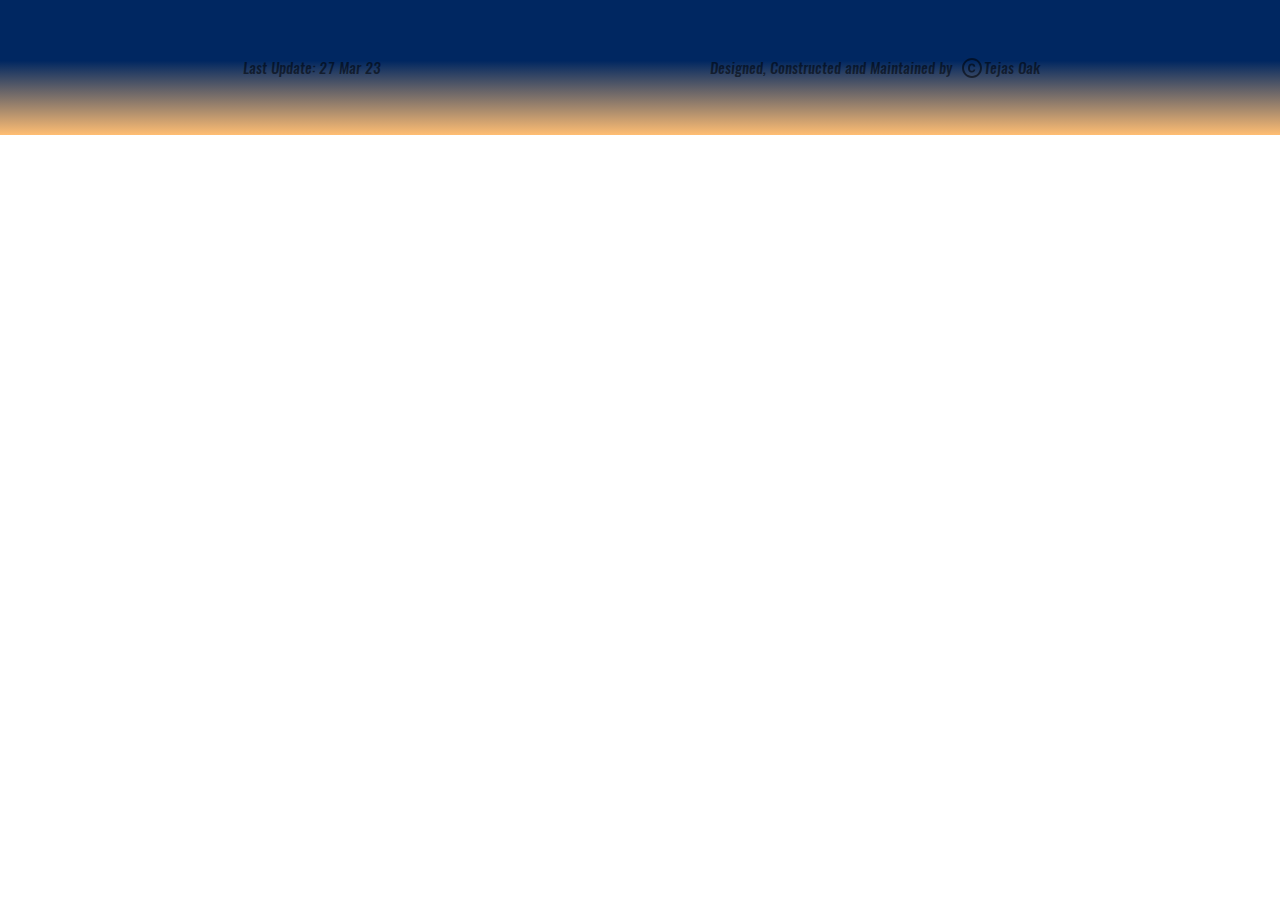
==== commit dea06689: "270323_1" ====
--- a/index.html
+++ b/index.html
@@ -1 +1 @@
-<!doctype html><html lang="en"><head><meta charset="utf-8"/><link rel="icon" href="/gal_logo.jpg"/><meta name="viewport" content="width=device-width,initial-scale=1"/><meta name="theme-color" content="#000000"/><link rel="manifest" href="/manifest.json"/><title>Tejas Oak's Webpage</title><script defer="defer" src="/static/js/main.997dd45f.js"></script><link href="/static/css/main.ca24a037.css" rel="stylesheet"></head><body><noscript>You need to enable JavaScript to run this app.</noscript><div id="root"></div></body></html>+<!doctype html><html lang="en"><head><meta charset="utf-8"/><link rel="icon" href="/gal_logo.jpg"/><meta name="viewport" content="width=device-width,initial-scale=1"/><meta name="theme-color" content="#000000"/><link rel="manifest" href="/manifest.json"/><title>Tejas Oak's Webpage</title><script defer="defer" src="/static/js/main.4ff11463.js"></script><link href="/static/css/main.ca24a037.css" rel="stylesheet"></head><body><noscript>You need to enable JavaScript to run this app.</noscript><div id="root"></div></body></html>